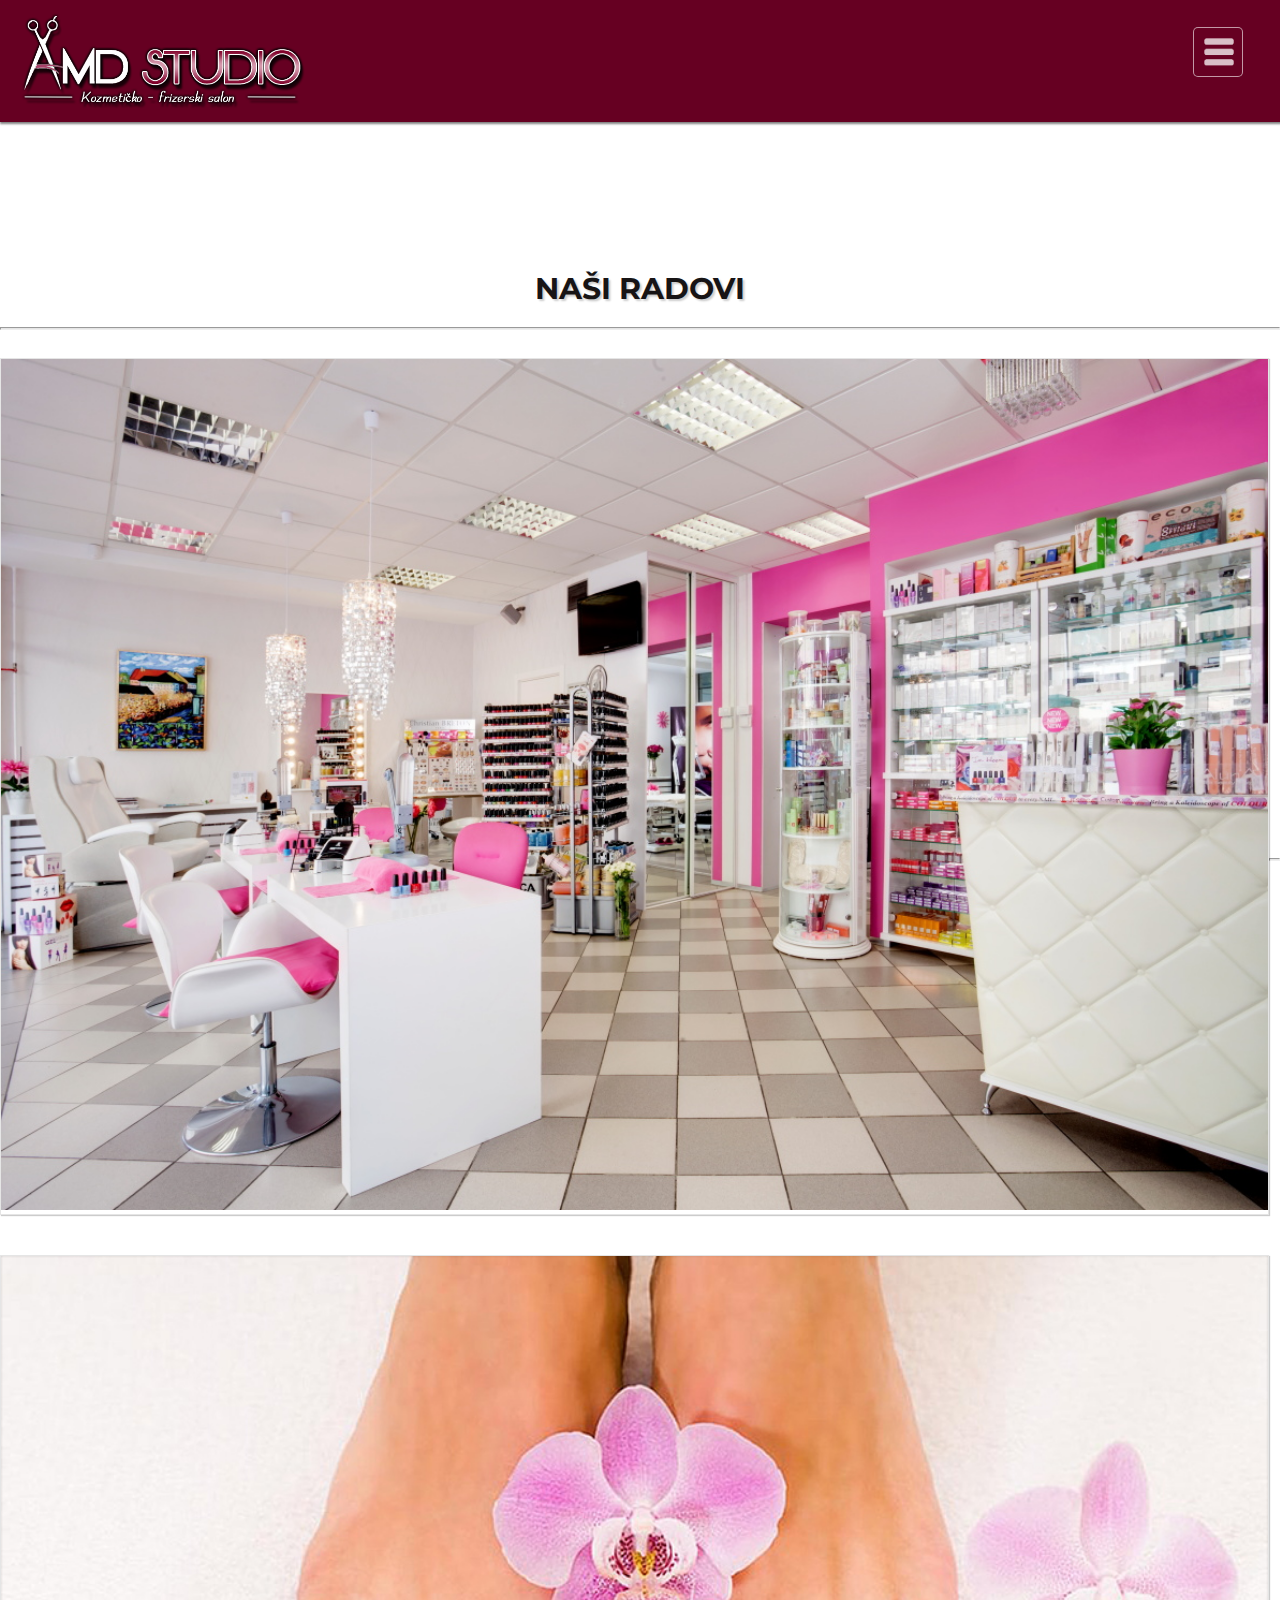
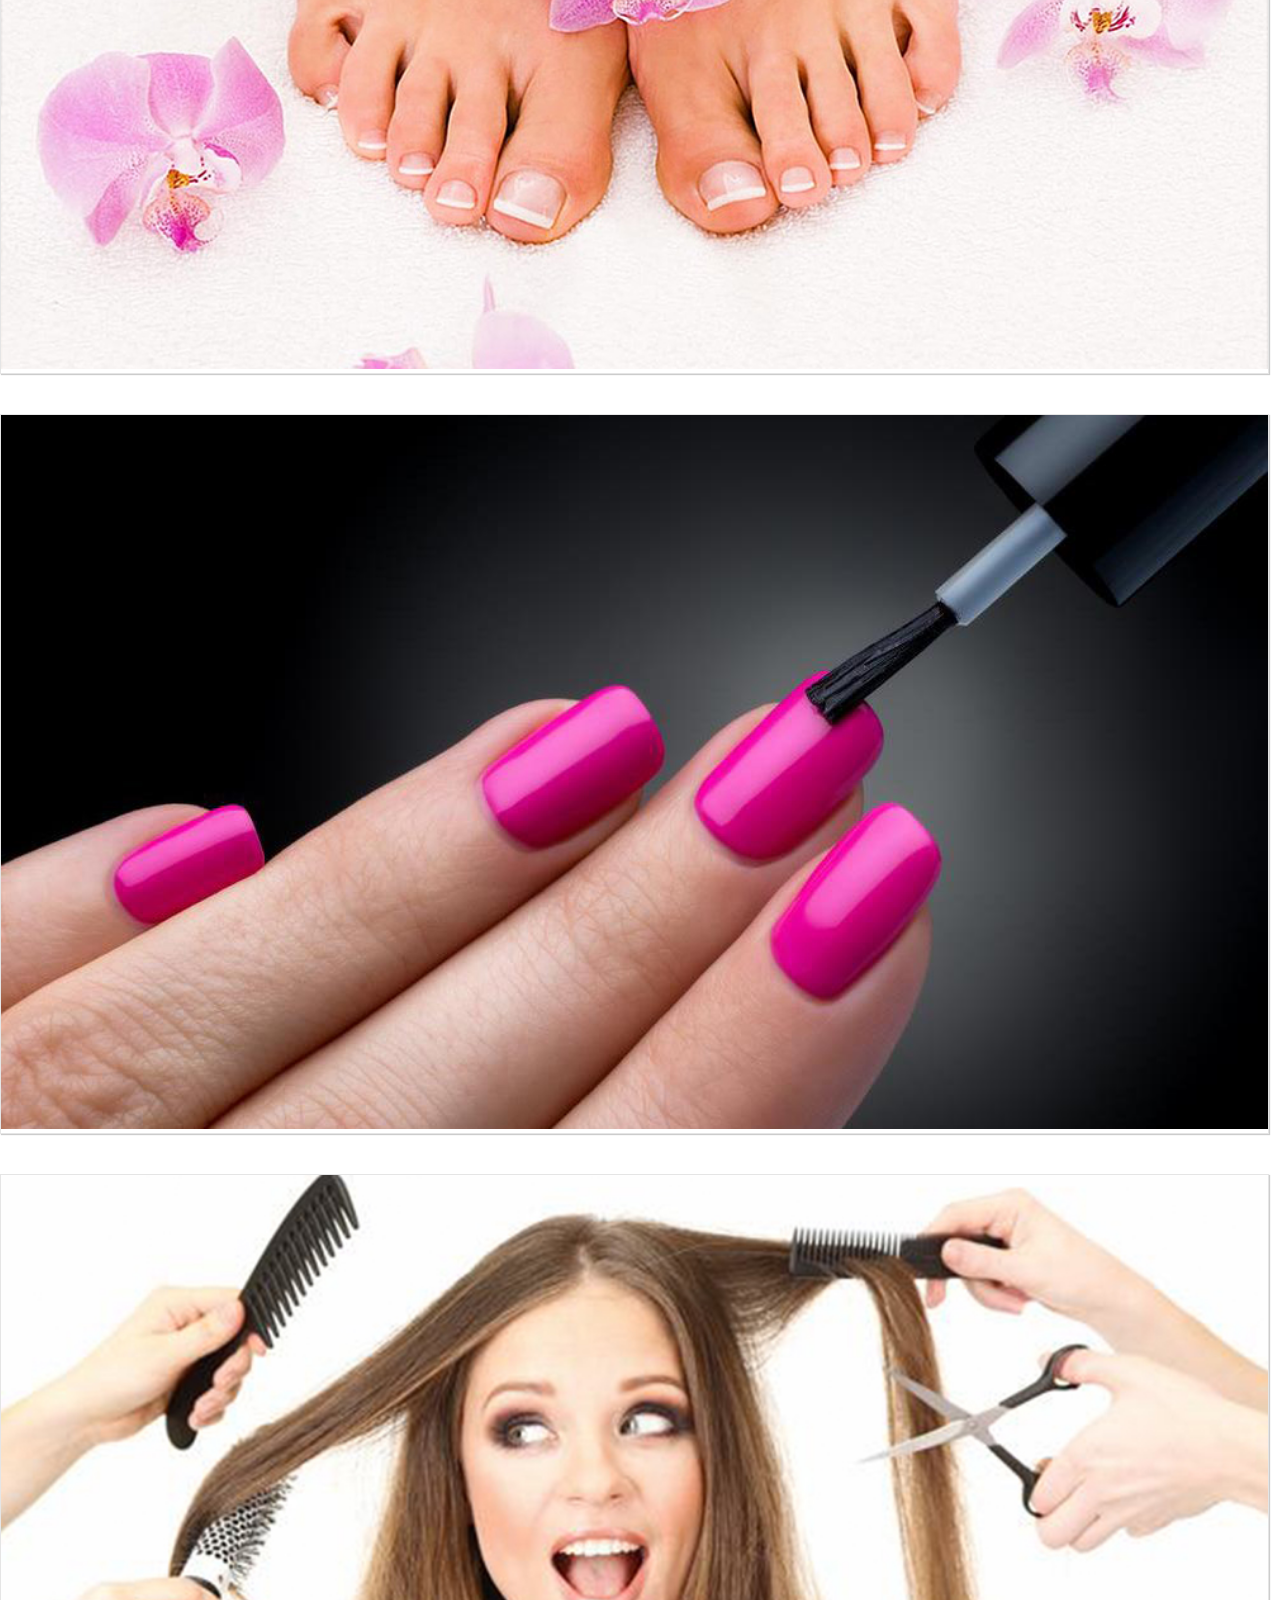
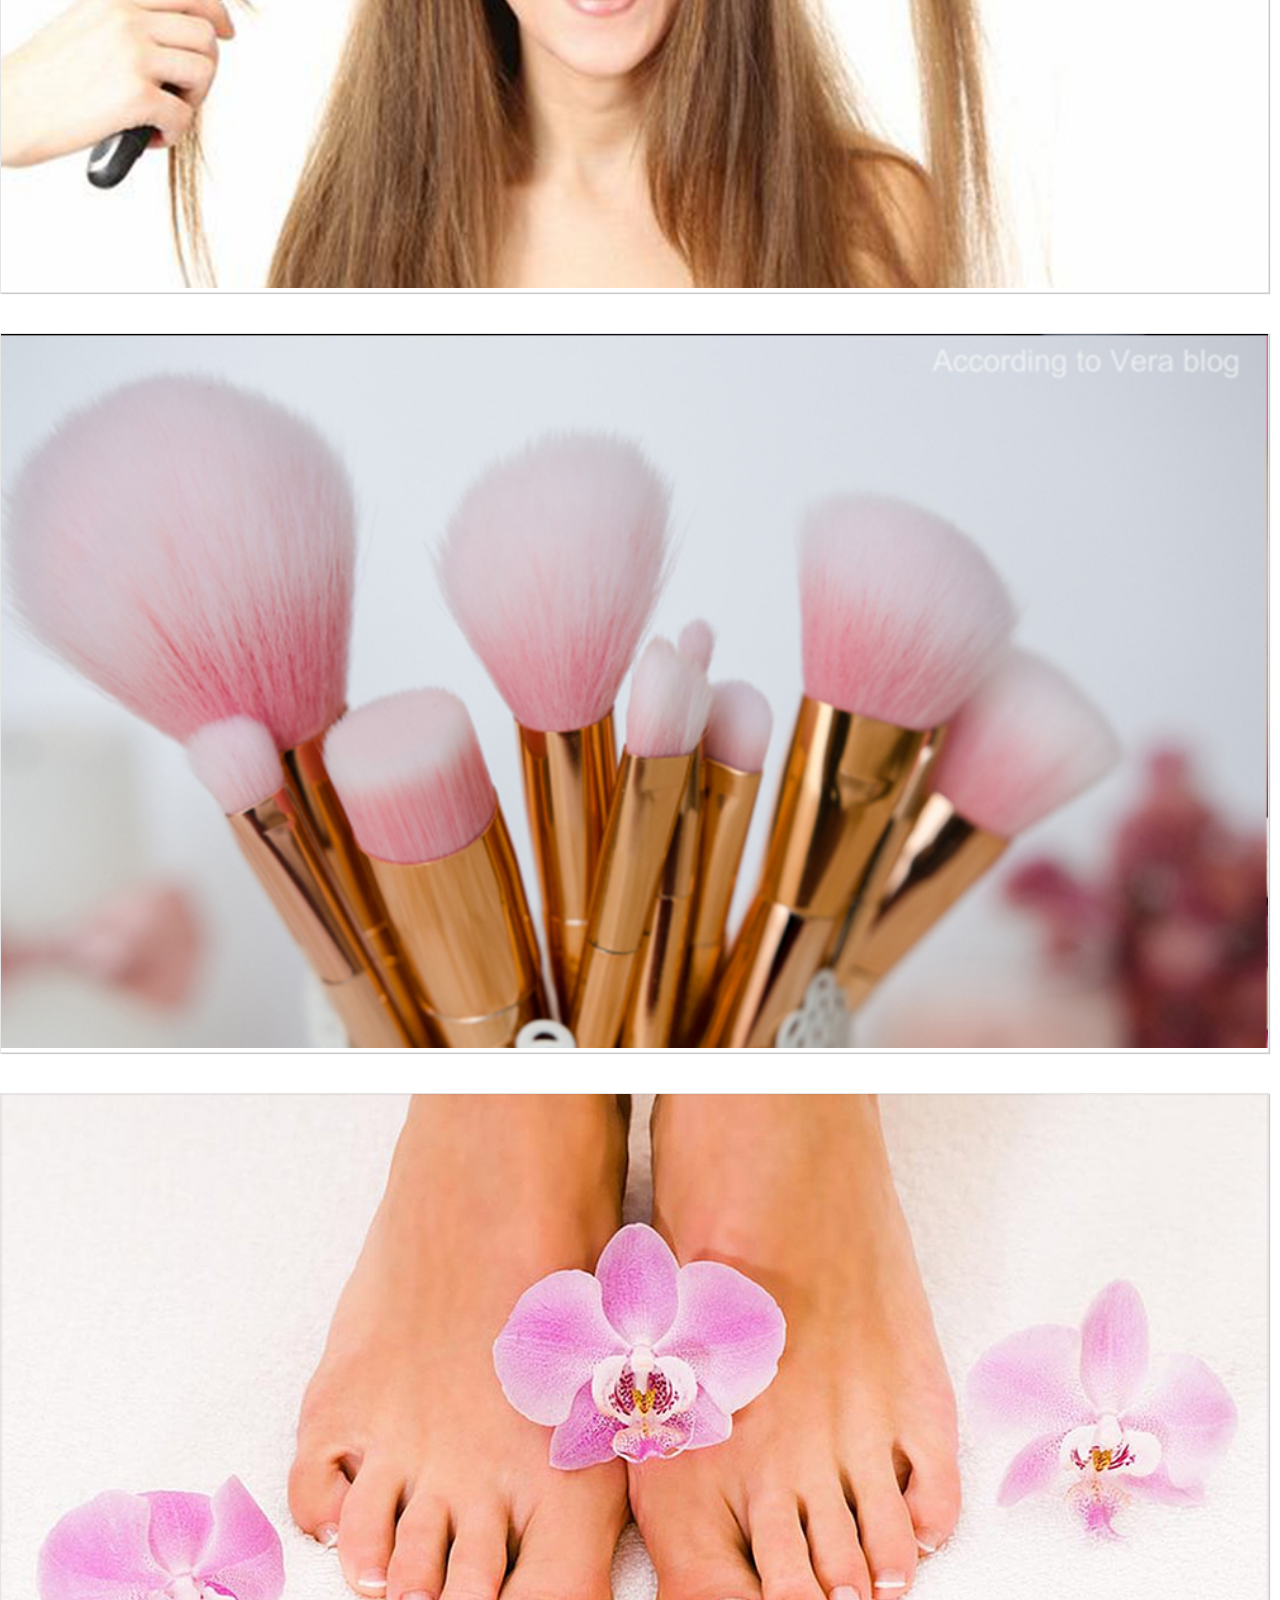
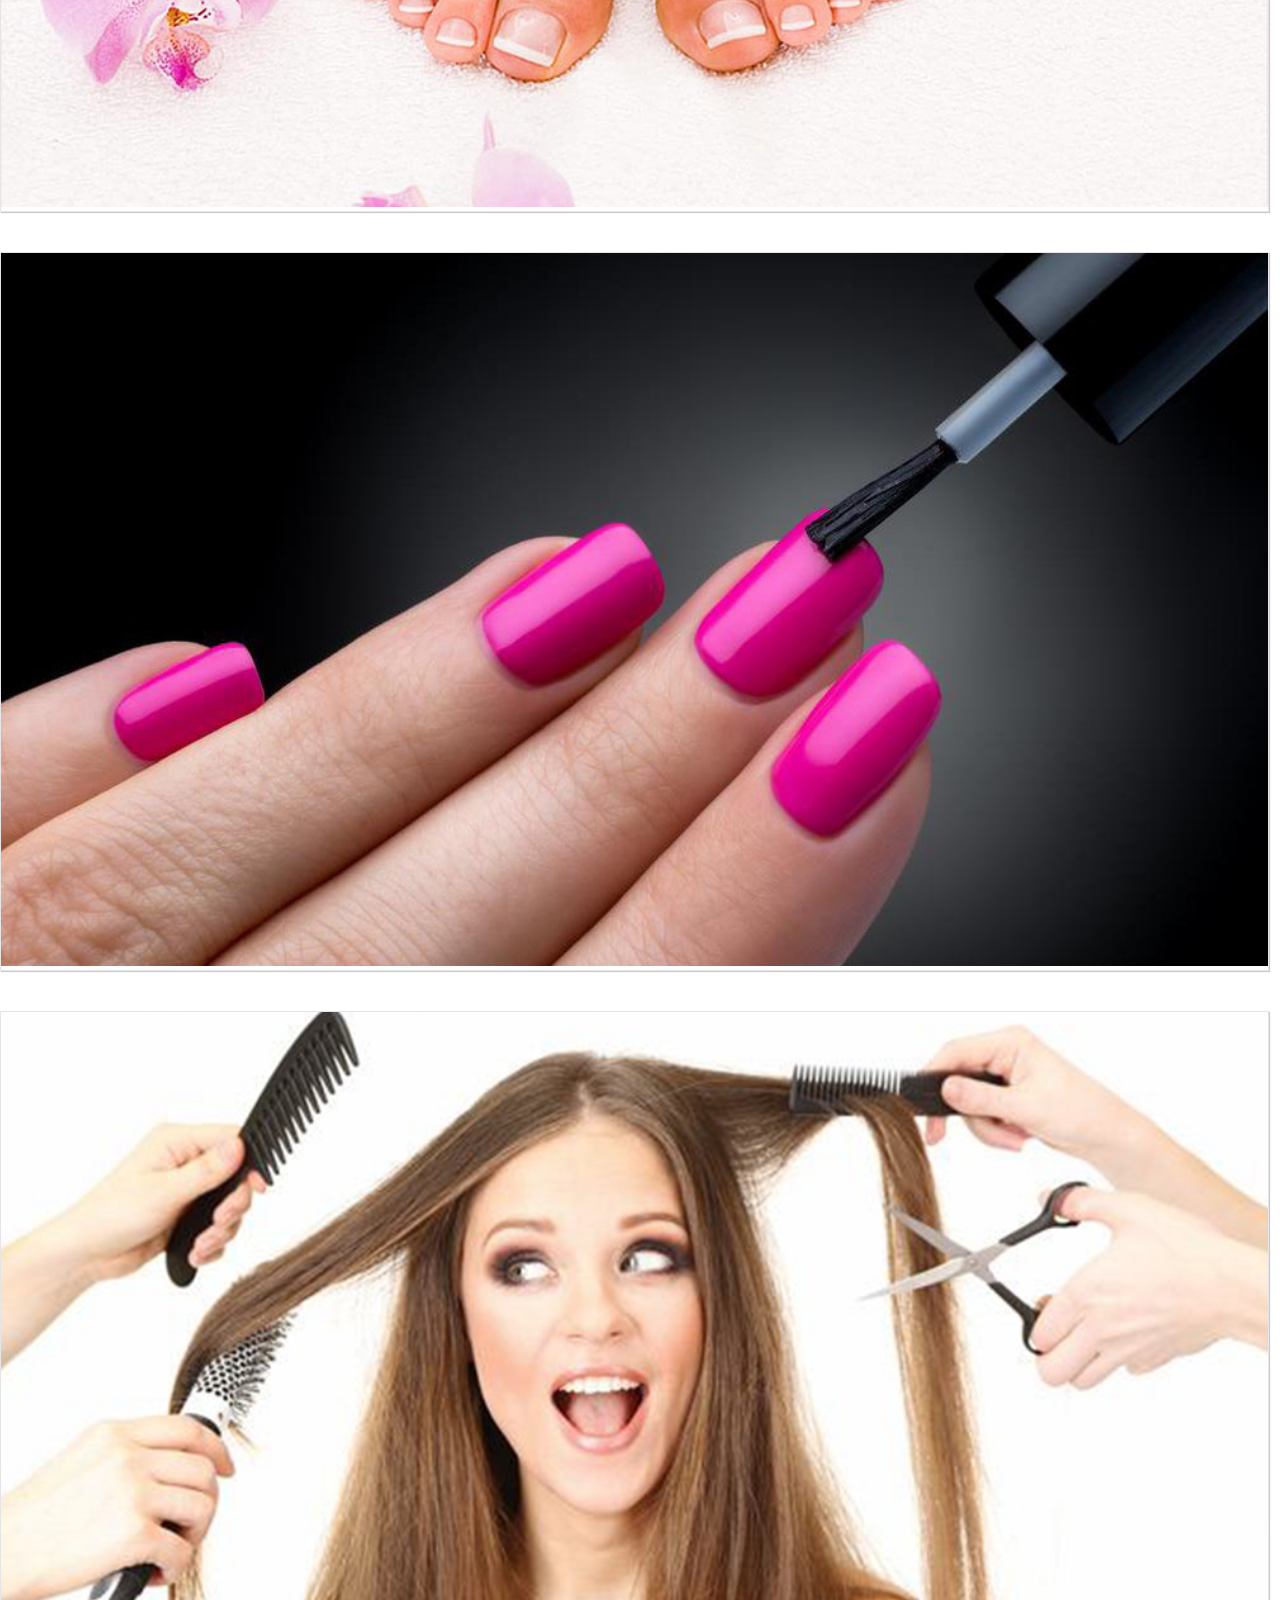
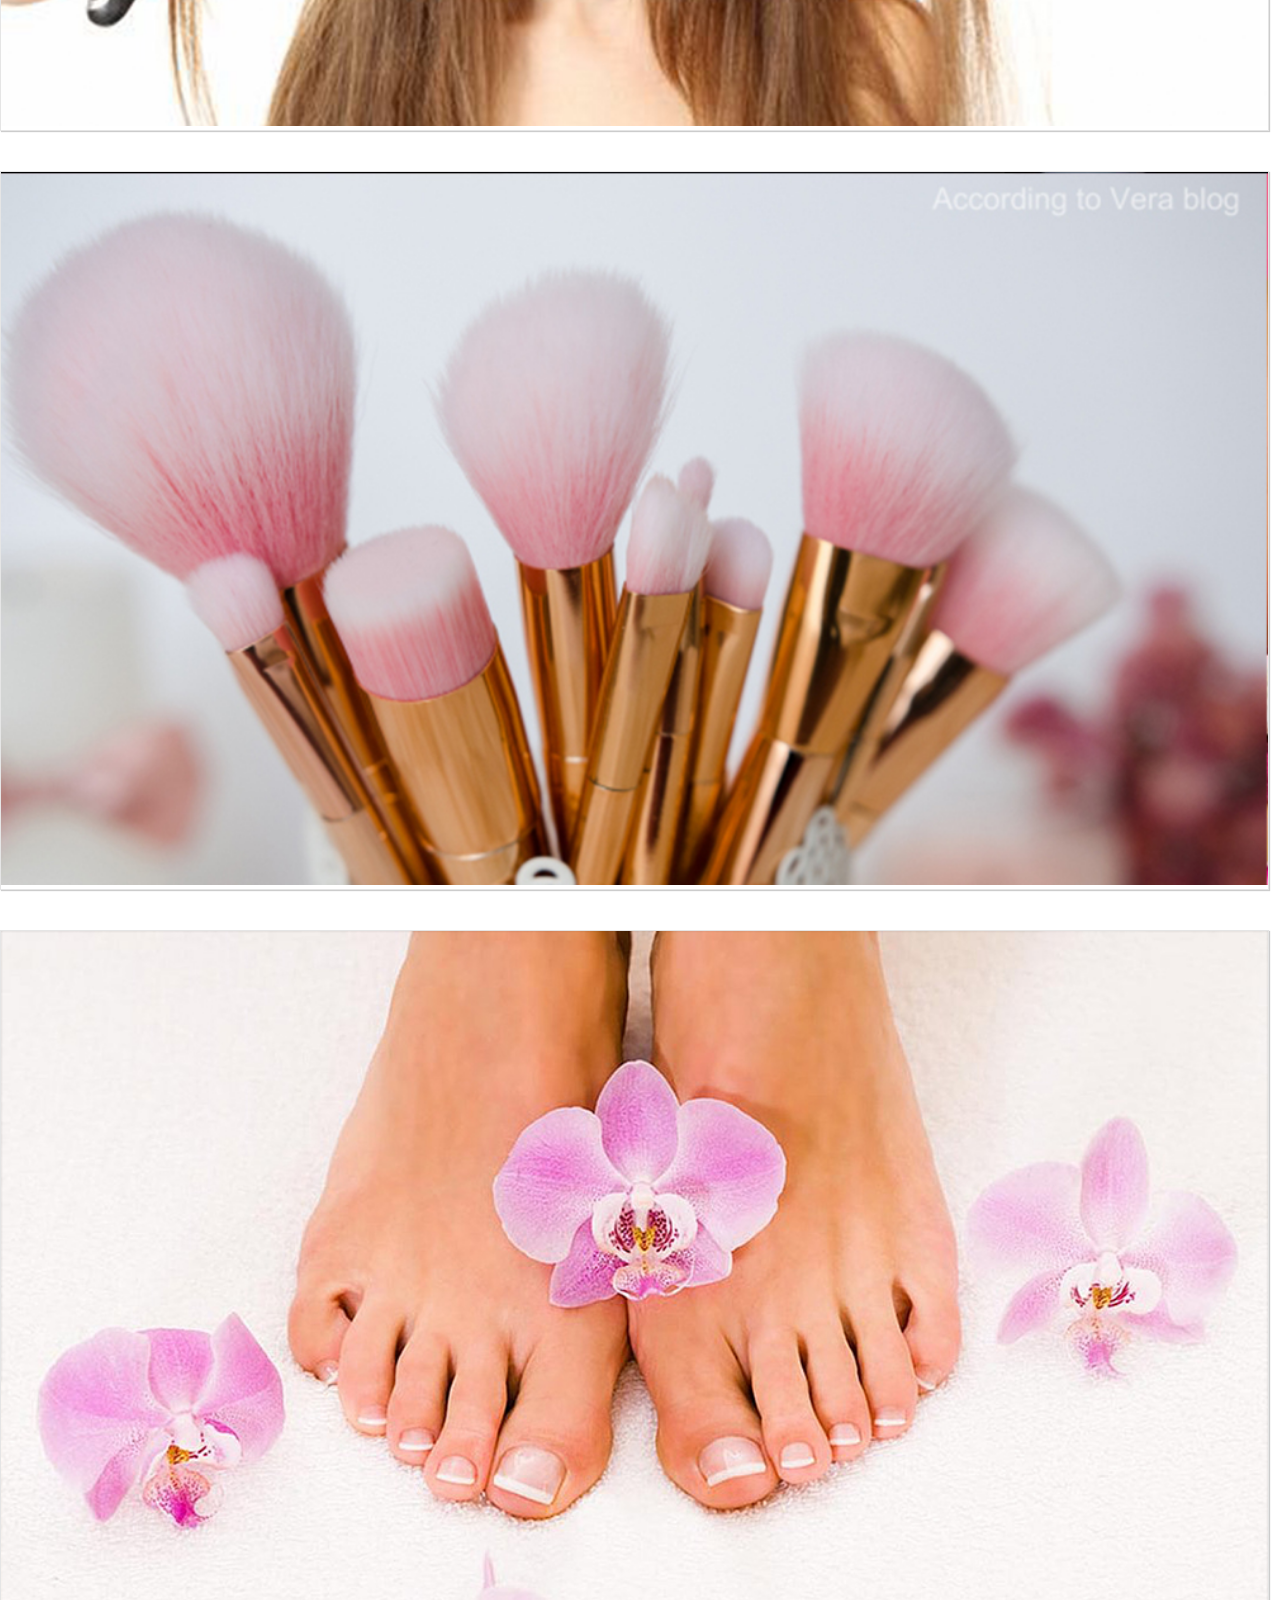
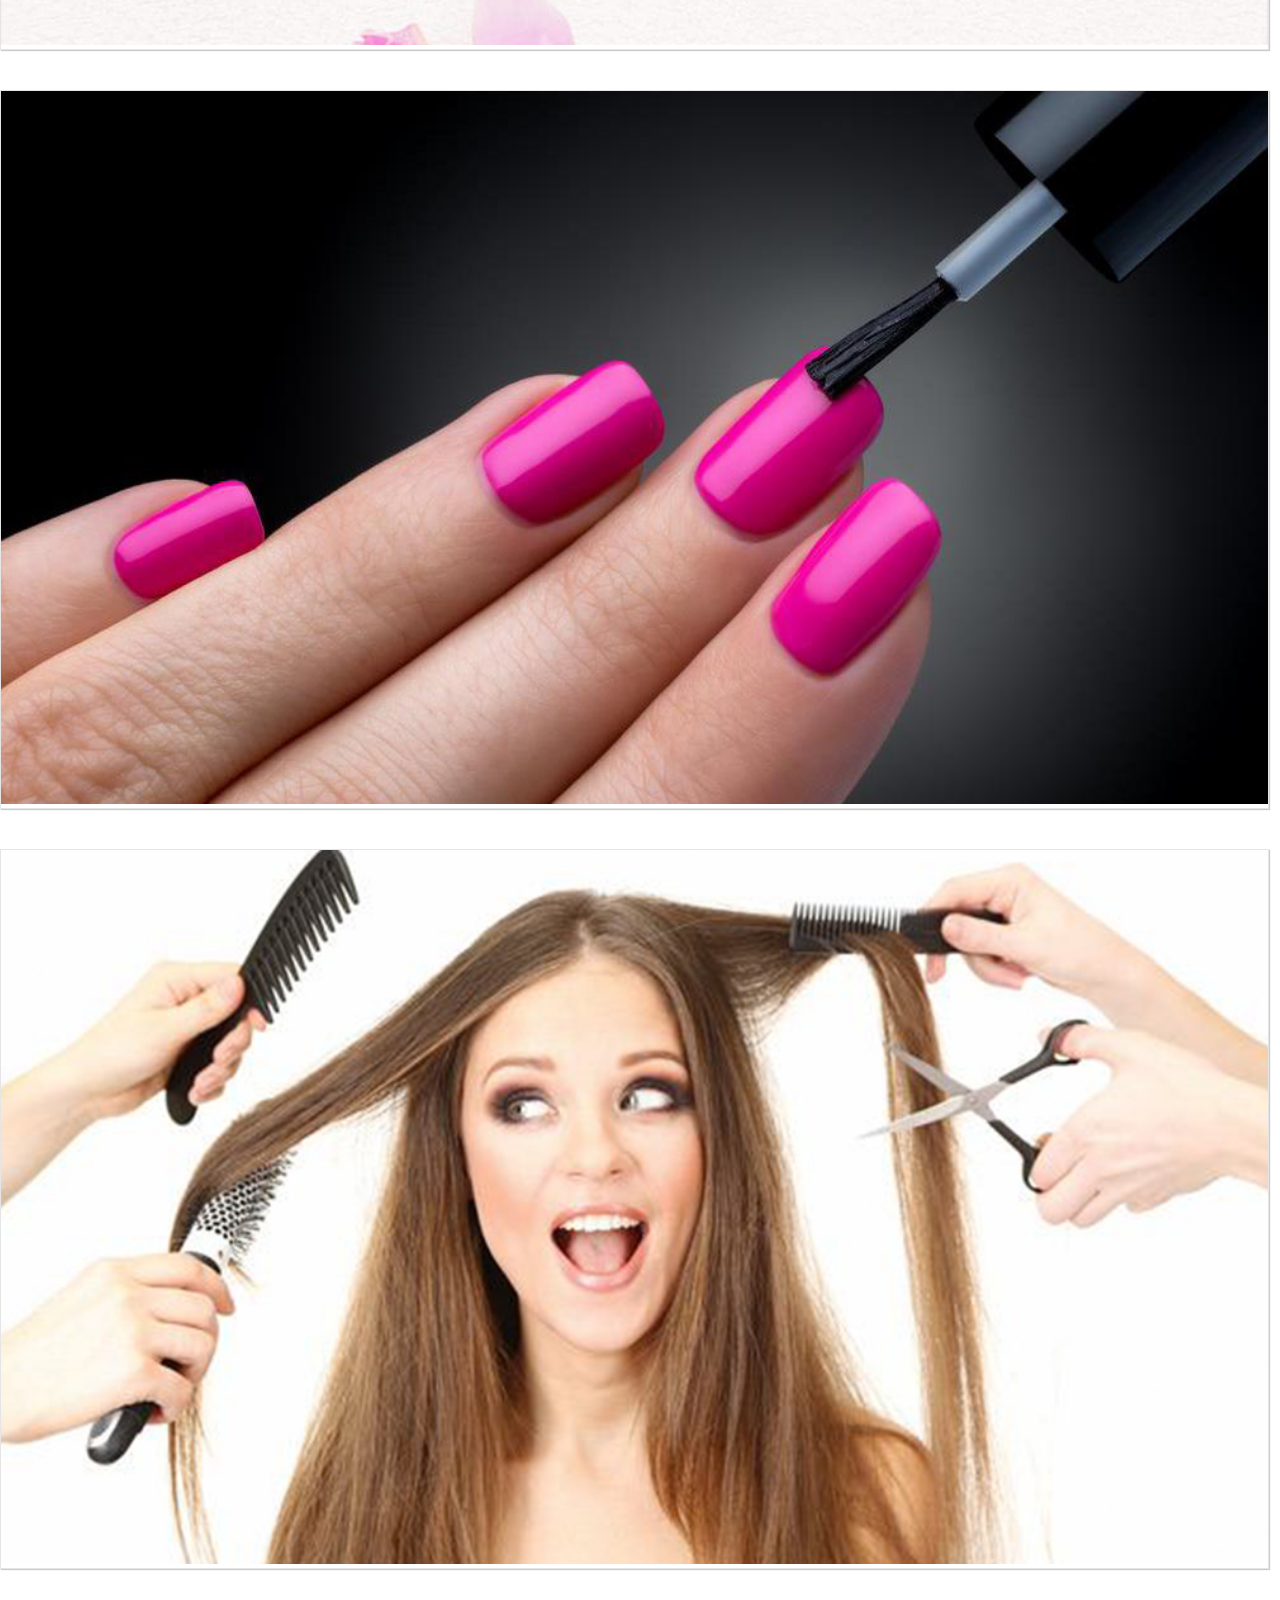
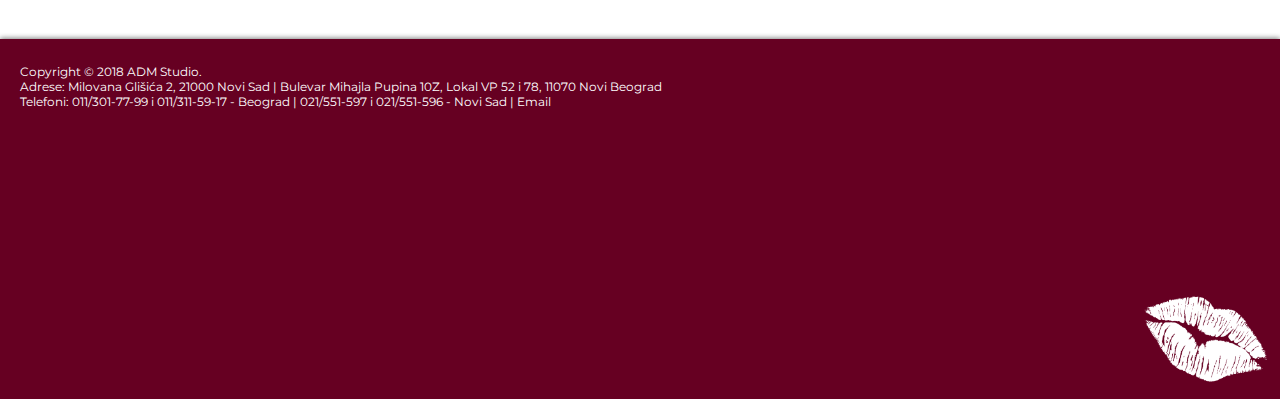
==== galerija.html @ a77df9e0 "Add files via upload" ====
<!DOCTYPE html>
<html lang="en">
<head>

    <meta charset="UTF-8">
    <title>AMD studio | Galerija</title>
    <link href="https://fonts.googleapis.com/css?family=Montserrat" rel="stylesheet">
    <link rel="stylesheet" type="text/css" href="css/osnova.css" >
    <meta name="viewport" content="width=device-width, initial-scale=1.0">

    <meta name="description" content="Početna strana salona AMD Studio. PC Wizard je firma koja se bavi pružanjem IT usluga u Pančevu i okolini. Vršimo popravke desktop i popravke laptop računara svih modela. U našoj ponudi imamo laptopove, računare i mobilne telefone.">
    <meta name="author" content="Marko Maletin markomaletin@gmail.com">
    <meta name="keywords" content="AMD Studio, sminka, nokti, depilacija, masaza, frizura">


    <style>


        #sadrzaj
        {
            color: #171415;
            padding: 50px;

            width: 80%;
            margin-left: auto;
            margin-right: auto;
            margin-top: 100px;
            margin-bottom: 0px;
           // box-shadow: 0px 0px 5px gray ;
            z-index: -10;
        }



        .red
        {
            width: 100%;
            min-height: 130px;
            margin-bottom: 50px;

        }

        .red:last-of-type
        {
            min-height: 110px;
        }

        .red a
        {
            color: #171415;
            text-decoration: none;
        }


        .spoljasnji
        {
            width: 24%;
            height: 150px;
            overflow: hidden;
            float: left;
            margin-right: 1%;
            border: rgba(0,0,0,0.1) 1px solid;
            box-shadow: 1px 1px 1px rgba(0,0,0,0.2) ;
        }


        .spoljasnji:hover
        {
            border-radius: 10px;
            border-color: rgba(0,0,0,0.3);
            transition-duration: 500ms;
        }

        .spoljasnji:hover img
        {
            transition-duration: 500ms;
            border-radius: 10px;
            opacity: 0.8;

        }


        .red .spoljasnji:last-child
        {
            margin-right: 0;
        }

        .spoljasnji img
        {
            width: 100%;
        }

        #full
        {
            position: fixed;
            left:20%;
            //top: 10%;
            height: auto;
            width: 60%;
            z-index: 100;
            display: none;
            top: calc( -50vh + 50%);
            bottom: calc( -50vh + 50%);
            margin-top: auto;
            margin-bottom: auto;

        }

        #full img
        {
            border: rgba(0,0,0,0.6) 10px solid;
            width: 100%;
            height: auto;
        }

        #close
        {
            width: 40px;
            height: 40px;
            border-radius: 35px;
            border: white solid 3px;
            float: right;
            position: relative;
            top: 35px;
            background:url("slike/close.png") #660022 no-repeat center ;
            background-size: 20px 20px;
        }

        #close:hover
        {
            outline: black;
            outline-width: 2px;
            cursor: pointer;
        }

        #napred
        {
            width: 60px;
            height: 18%;
            position: absolute;
            right: -10px;
            top: 45%;
            background: #171415 url("slike/forward.png") no-repeat center;
            background-size: 50px 50px;
            opacity: 0.4;
            border-bottom-left-radius: 10px;
            border-top-left-radius: 10px;

        }

        #nazad
        {
            width: 60px;
            height: 18%;
            position: absolute;
            left: 10px;
            top: 45%;
            background: #171415 url("slike/back.png") no-repeat center;
            background-size: 50px 50px;
            opacity: 0.4;
            border-bottom-right-radius: 10px;
            border-top-right-radius: 10px;
        }

        #nazad,#napred
        {
            cursor: pointer;
        }


        @media only screen and (max-width: 1300px) {

            #sadrzaj {
                left: 0;
                right: 0;
                margin-top: 30vh;
                margin-bottom: 5vh;
                width: 100%;
                padding: 0;
            }

            .spoljasnji
            {
                clear: both;
                width: 99%;
                margin: 20px 0;
                height: auto;
            }



            p{
                margin: 0 20px;
                text-align: justify;
                padding: 0;
            }


            #sadrzaj img{

                width: 100%;
                margin: 0 auto;
            }

            #full
            {
                width: 100%;
                left: 0;
            }


        }


    </style>

</head>
<body>


<header>
    <a href="index.html"><img id="logo" src="slike/logo.png"  alt="AMD studio logo"  ></a>
    <nav id="navigacija">
        <ul>

            <a href="index.html"><li>Naslovna</li></a>
            <a href="usluge.html"><li>Usluge</li></a>
            <a href="#"> <li   id="trenutna" >Galerija</li></a>
            <a href="o_nama.html"> <li>O nama</li></a>
            <a href="kontakt.html"><li>Kontakt</li></a>

        </ul>
    </nav>

        <div id="ikonice">
            <a href="https://sr-rs.facebook.com/" target="_blank"><img class="ikonica" src="slike/facebook.png" alt="AMD studio facebook"></a>
            <a href="https://www.instagram.com/?hl=sr" target="_blank"><img class="ikonica" src="slike/instagram.png" alt="AMD studio instagram"></a>
        </div>

    <button type="button" id="otvori_meni_dugme" ></button>

</header>


<div id="meni_dugme">
    <a href="index.html"><img src="slike/logo.png" ></a>
    <hr>
    <nav id="navigacija_dugme">
        <ul>

            <a href="index.html"><li>Naslovna</li></a>
            <a href="usluge.html"><li>Usluge</li></a>
            <a href="#"> <li>Galerija</li></a>
            <a href="o_nama.html"> <li>O nama</li></a>
            <a href="kontakt.html"><li>Kontakt</li></a>

        </ul>

    </nav>

</div>

<div id="sadrzaj">

    <h1>NAŠI RADOVI</h1><hr>

    <div class="red">


        <div class="spoljasnji">
                <img class="slika" src="slike/proba.JPG" onclick="prikazi(this)">
        </div>

        <div class="spoljasnji">
                <img  class="slika" src="slike/pedikir.jpg" onclick="prikazi(this)">
        </div>

        <div class="spoljasnji">
                <img class="slika"  src="slike/manikir.jpg" onclick="prikazi(this)">
        </div>

        <div class="spoljasnji">
                <img class="slika"  src="slike/frizer.jpg" onclick="prikazi(this)">
        </div>

    </div>

    <div class="red">


        <div class="spoljasnji">
            <img class="slika" src="slike/sminka.jpg" onclick="prikazi(this)">
        </div>

        <div class="spoljasnji">
            <img  class="slika" src="slike/pedikir.jpg" onclick="prikazi(this)">
        </div>

        <div class="spoljasnji">
            <img class="slika"  src="slike/manikir.jpg" onclick="prikazi(this)">
        </div>

        <div class="spoljasnji">
            <img class="slika"  src="slike/frizer.jpg" onclick="prikazi(this)">
        </div>

    </div>

    <div class="red">


        <div class="spoljasnji">
            <img class="slika" src="slike/sminka.jpg" onclick="prikazi(this)">
        </div>

        <div class="spoljasnji">
            <img  class="slika" src="slike/pedikir.jpg" onclick="prikazi(this)">
        </div>

        <div class="spoljasnji">
            <img class="slika"  src="slike/manikir.jpg" onclick="prikazi(this)">
        </div>

        <div class="spoljasnji">
            <img class="slika"  src="slike/frizer.jpg" onclick="prikazi(this)">
        </div>

    </div>

    <hr>


</div>

<div id="full">
    <div id="close" onclick="ugasi()"></div>
    <img id="full_slika" src="slike/frizer.jpg"  onclick="sledeca_slika()">
    <div id="napred" onclick="sledeca_slika()"></div>
    <div id="nazad" onclick="prethodna_slika()"></div>
</div>




<footer>
    <div>
        <p>Copyright © 2018 ADM Studio.</p>
        <p>Adrese: Milovana Glišića 2, 21000 Novi Sad | Bulevar Mihajla Pupina 10Z, Lokal VP 52 i 78, 11070 Novi Beograd</p>
        <p>Telefoni: 011/301-77-99 i 011/311-59-17 - Beograd | 021/551-597 i 021/551-596 - Novi Sad | Email</p>
    </div>
</footer>

<script src="js/js.js"></script>
<script src="js/galerija.js"></script>

</body>
</html>
---- css/osnova.css ----
body

{
    margin: 0px;
    font-family: 'Montserrat', sans-serif;
}


hr
{
    height: 1px;
    background-color: rgba(0,0,0,0.1);
}

h1
{
    font-weight: bold;
    text-align: center;
    font-size: 30px;
    text-shadow: 2px 2px 2px rgba(0,0,0,0.2) ;
}


header
{
    position: fixed;
    top: 0px;
    width: 100%;
    height: 120px;
    background-color:  #660022;
    padding: 1px;
    margin-bottom: 50px ;
    z-index: 50;
    box-shadow: 0px 2px 2px rgba(0,0,0,0.5) ;

}

#logo
{
    width: auto;
    height: 120px;
    position: relative;
    top: 0px;
    left: 20px;
    float: left;

}

nav
{
    position:  relative;
    left: 20%;
    top: 35px;
    margin-top: 0px;
    width: 70%;
}

ul
{

    width: 100%;
    margin-left: auto;
    margin-right: auto;

}

li
{

    text-transform: initial ;
    color: #fff;
    font-size: 20px;
    font-variant: all-petite-caps;
//font-weight: bold;
    display: inline;
    padding: 10px;
    margin-left: 0px;
    margin-right: 0px;
    text-shadow: 2px 2px 2px rgba(0,0,0,0.5);
}


ul > a
{
    text-decoration: none;
}

li:hover
{

    color: #80002a;
    background-color: white;
    border-radius: 5px;
    transition-duration: 300ms;
    padding: 10px;
//border: #80002a 1px solid;
    font-size: 20px;
//font-weight: bold;
//display: inline;
    box-shadow: 2px 2px 2px rgba(0,0,0,0.5);

}

#trenutna
{
    color: #80002a;
    background-color: white;
    box-shadow: 2px 2px 2px rgba(0,0,0,0.5);
    font-size: 20px;
    border-radius: 5px;
}

.ikonica
{
    width: 40px;
    height: 40px;
    opacity: 0.7;
}

#ikonice
{
    position: absolute;
    top: 15px;
    right: 40px;
}

.ikonica:hover
{
    opacity: 1;
}



footer
{

    clear: both;
    position: relative;
    top: 50px;
    width: 100%;
    height: 100px;

    background-color: #660022;
    box-shadow: 0px -1px 5px gray ;
    background-image: url("../slike/kiss.png");
    background-repeat: no-repeat;
    background-position: right;
    background-size: 150px;

}

footer p{
    margin-left: 20px;
    font-size: 12px;
    line-height: 6px;
    color: white;
}

footer div
{
    position: relative;
    top: 25px;
}

#meni_dugme
{
    display: none;
    width: 60%;
    height: 100%;
    background-color: white;
    position: fixed;
    left: 0;
    top: 0;
    bottom: 0;
    border: rgba(0,0,0,0.2) solid 1px;
    box-shadow: 1px 1px 2px rgba(0,0,0,0.2) ;
    margin: 0;
    padding: 0;
    z-index: 50;

}

#meni_dugme nav
{
    width: 100%;
    position: absolute;
    left: 0;
    top: 20vh;
}

#meni_dugme ul
{
    width: 100%;
    margin: 0;
    padding: 0;
}

#meni_dugme li
{
    display: block;
    width: 100%;
    color: #171415;
    text-align: center;
    padding: 10px 0;

}

#meni_dugme li:hover
{
    border-top: #80002a solid 2px;
    border-bottom: #80002a solid 2px;
    box-shadow: 0px 0px 4px rgba(0,0,0,0.2);
    color: #80002a ;
    font-weight: bold;
}

#meni_dugme img
{
    width: 100%;
}

#otvori_meni_dugme
{
    float: right;
    margin-right: 3%;
    margin-top: 2%;
    width: 50px;
    height: 50px;
    border: rgba(255,255,255,0.6) solid 1px;
    background-color: #660022;
    border-radius: 5px;
    background-image: url("../slike/menu.png");
    background-size: 50px 50px;
    outline: none;
    display: none;
}

#otvori_meni_dugme:hover
{
    box-shadow: white 0px 0px 5px;
}



@media only screen and (max-width: 1300px) {

    #ikonice {
        display: none;
    }

    header nav {
        display: none;
    }

    body {
        width: 100%;
    }

    #otvori_meni_dugme {
        display: block;
    }

    footer
    {
        min-height: 40vh;
        background-position: right bottom;
    }

    footer p{
        line-height: 15px;
        font-size: 12px;
    }

    #logo
    {
        padding-left: 0;
        margin-left: 0;
        content: url("../slike/logo_manji.png");
    }


}
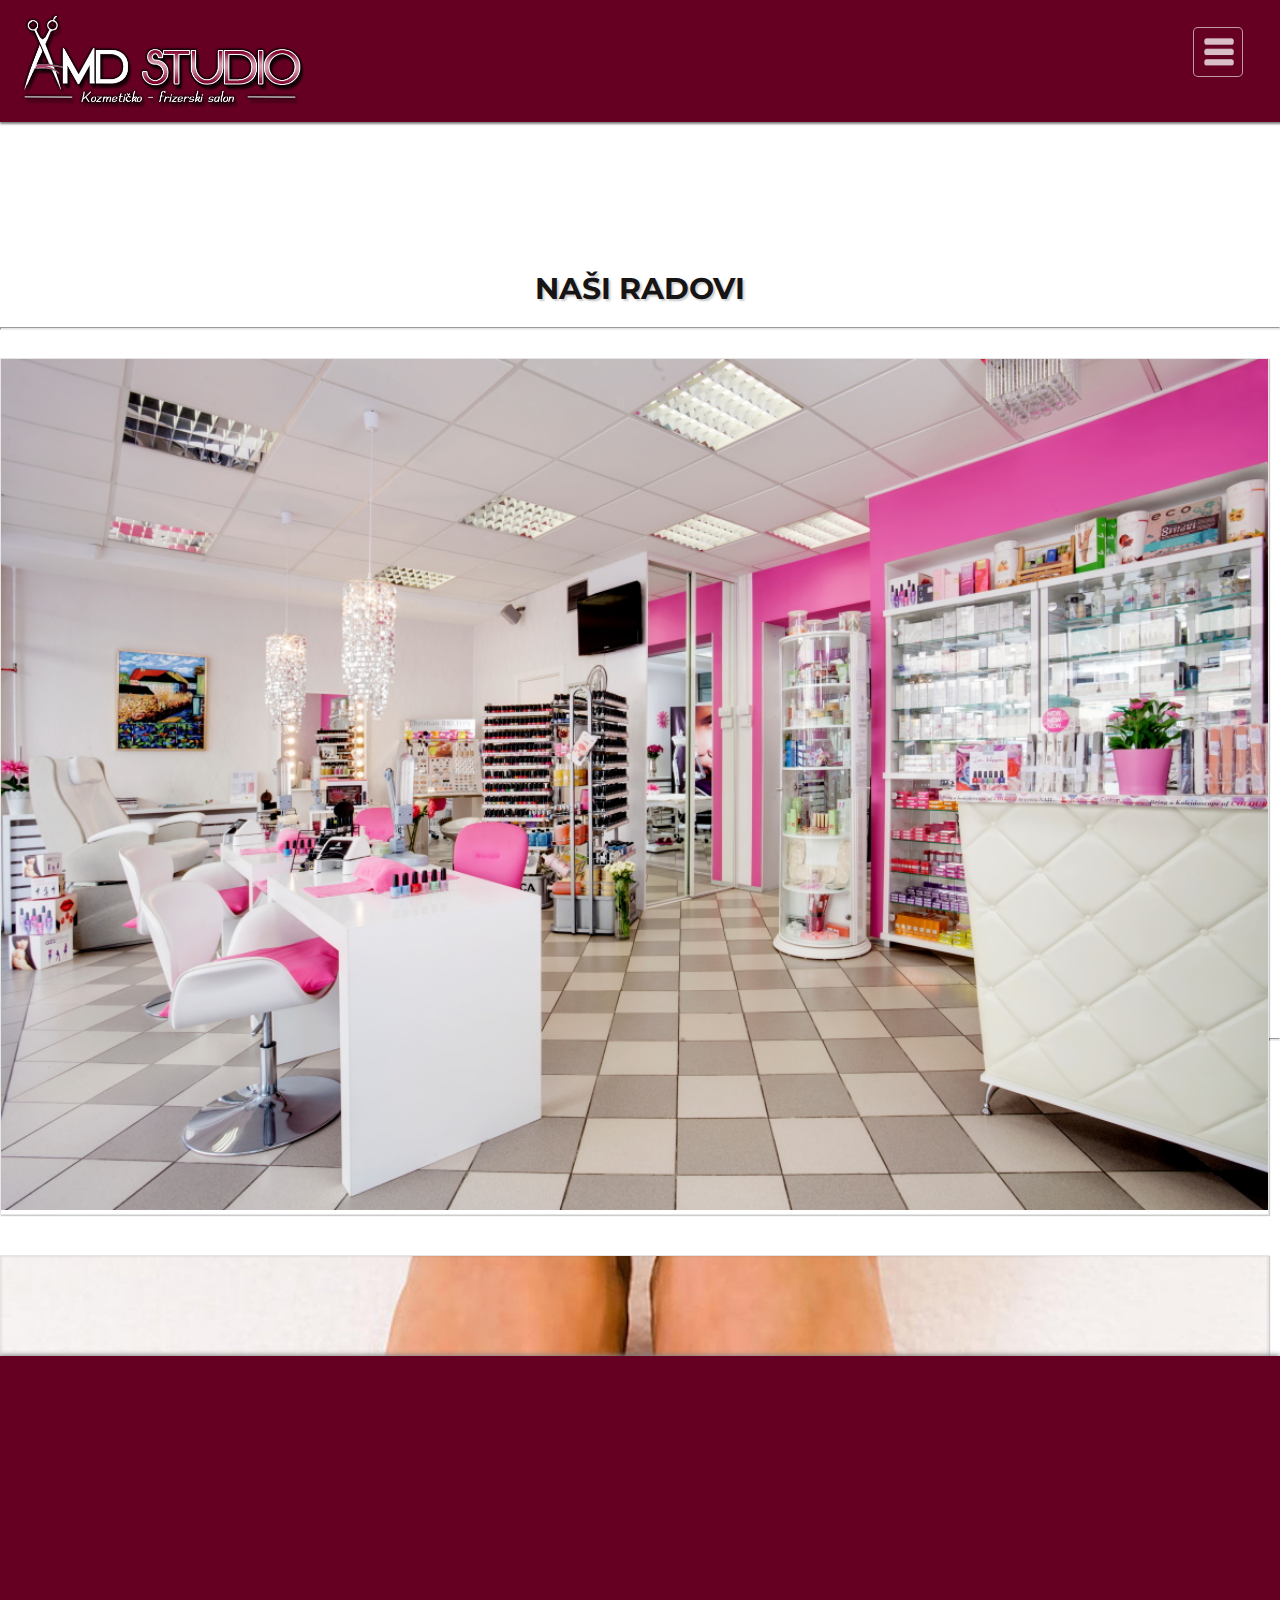
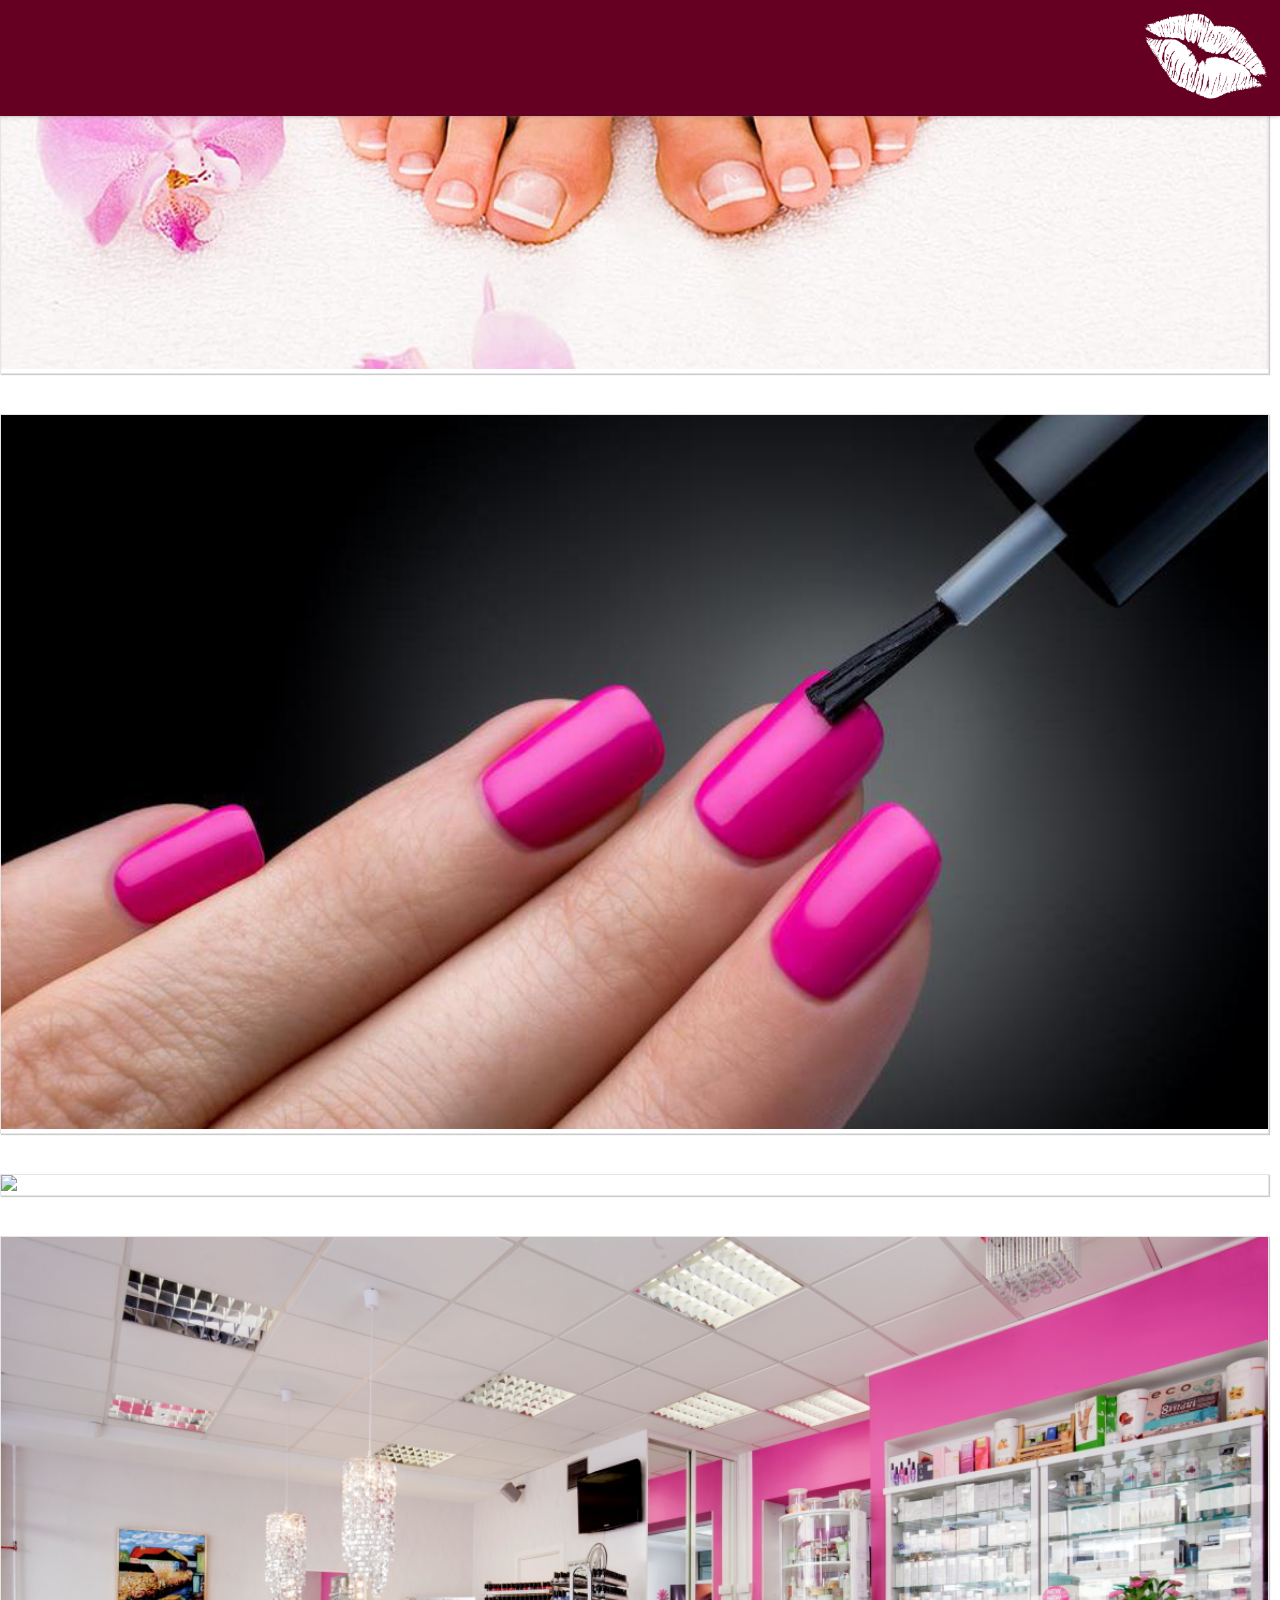
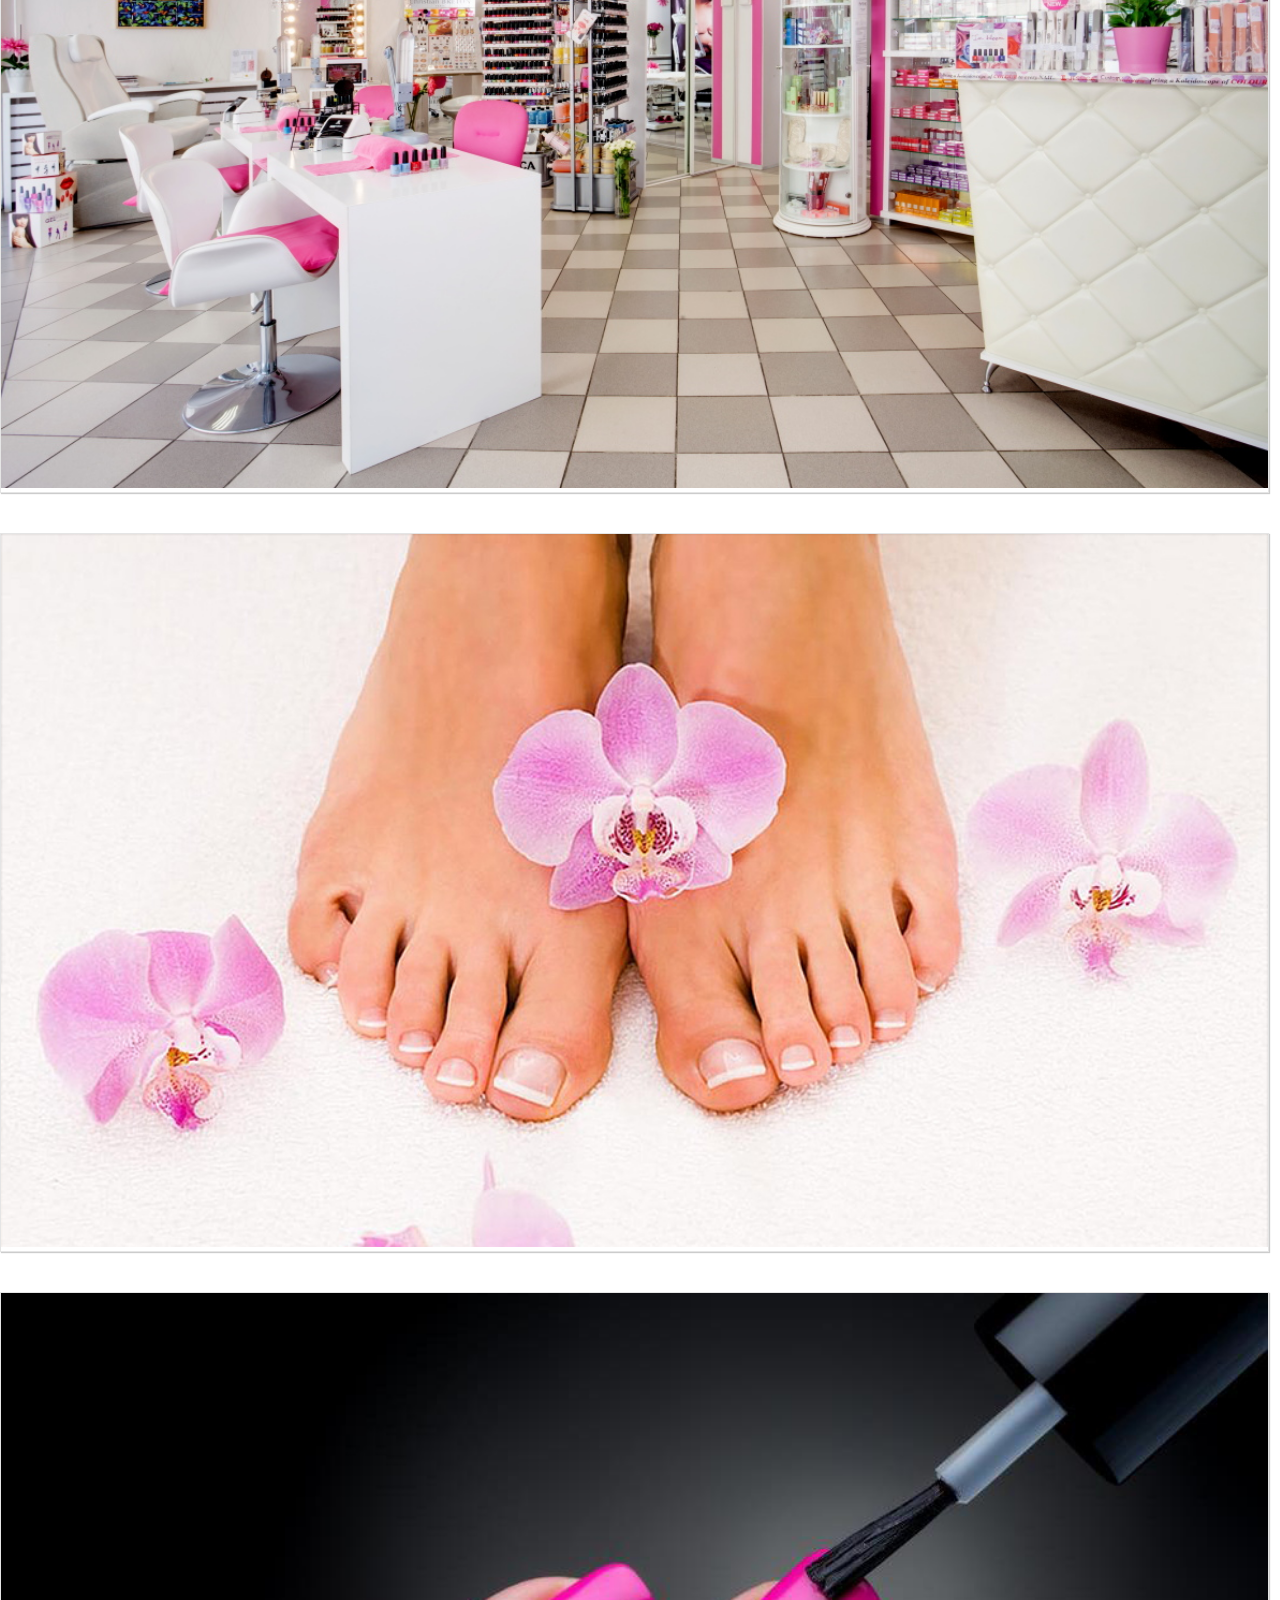
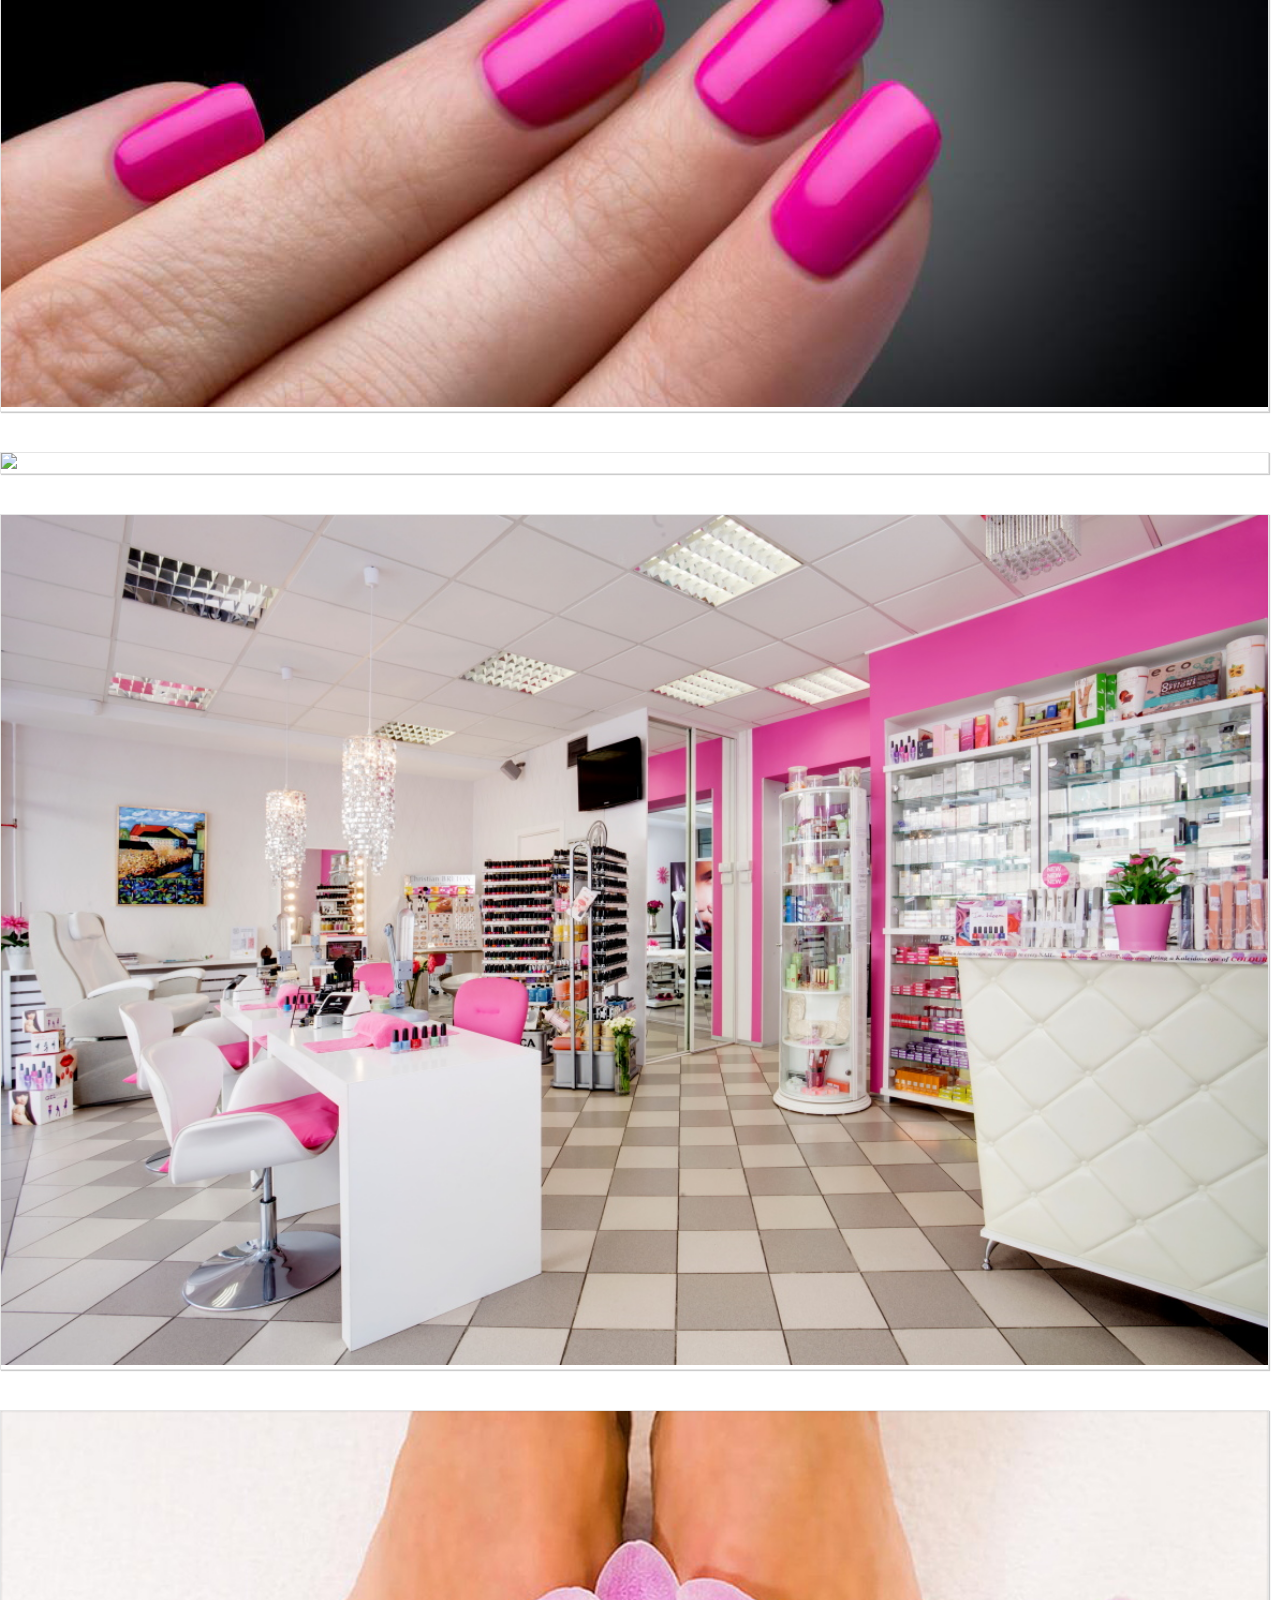
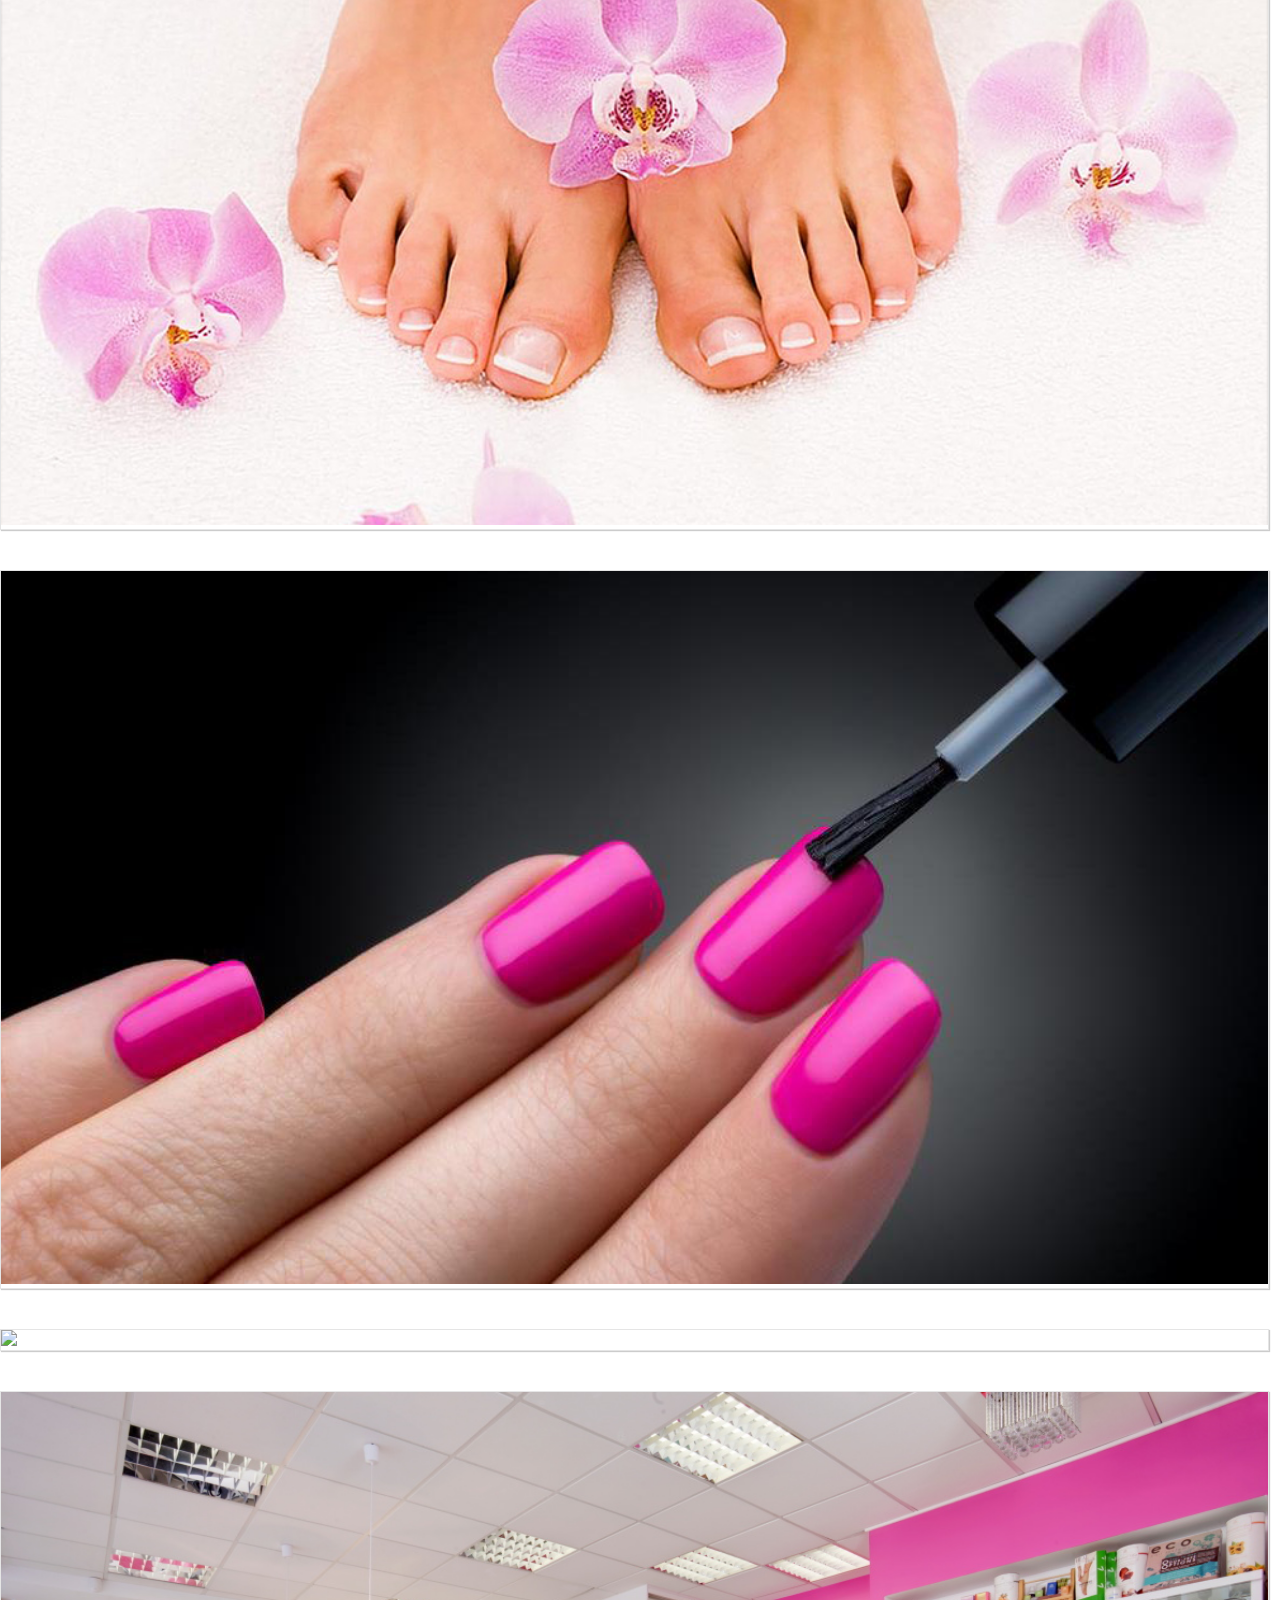
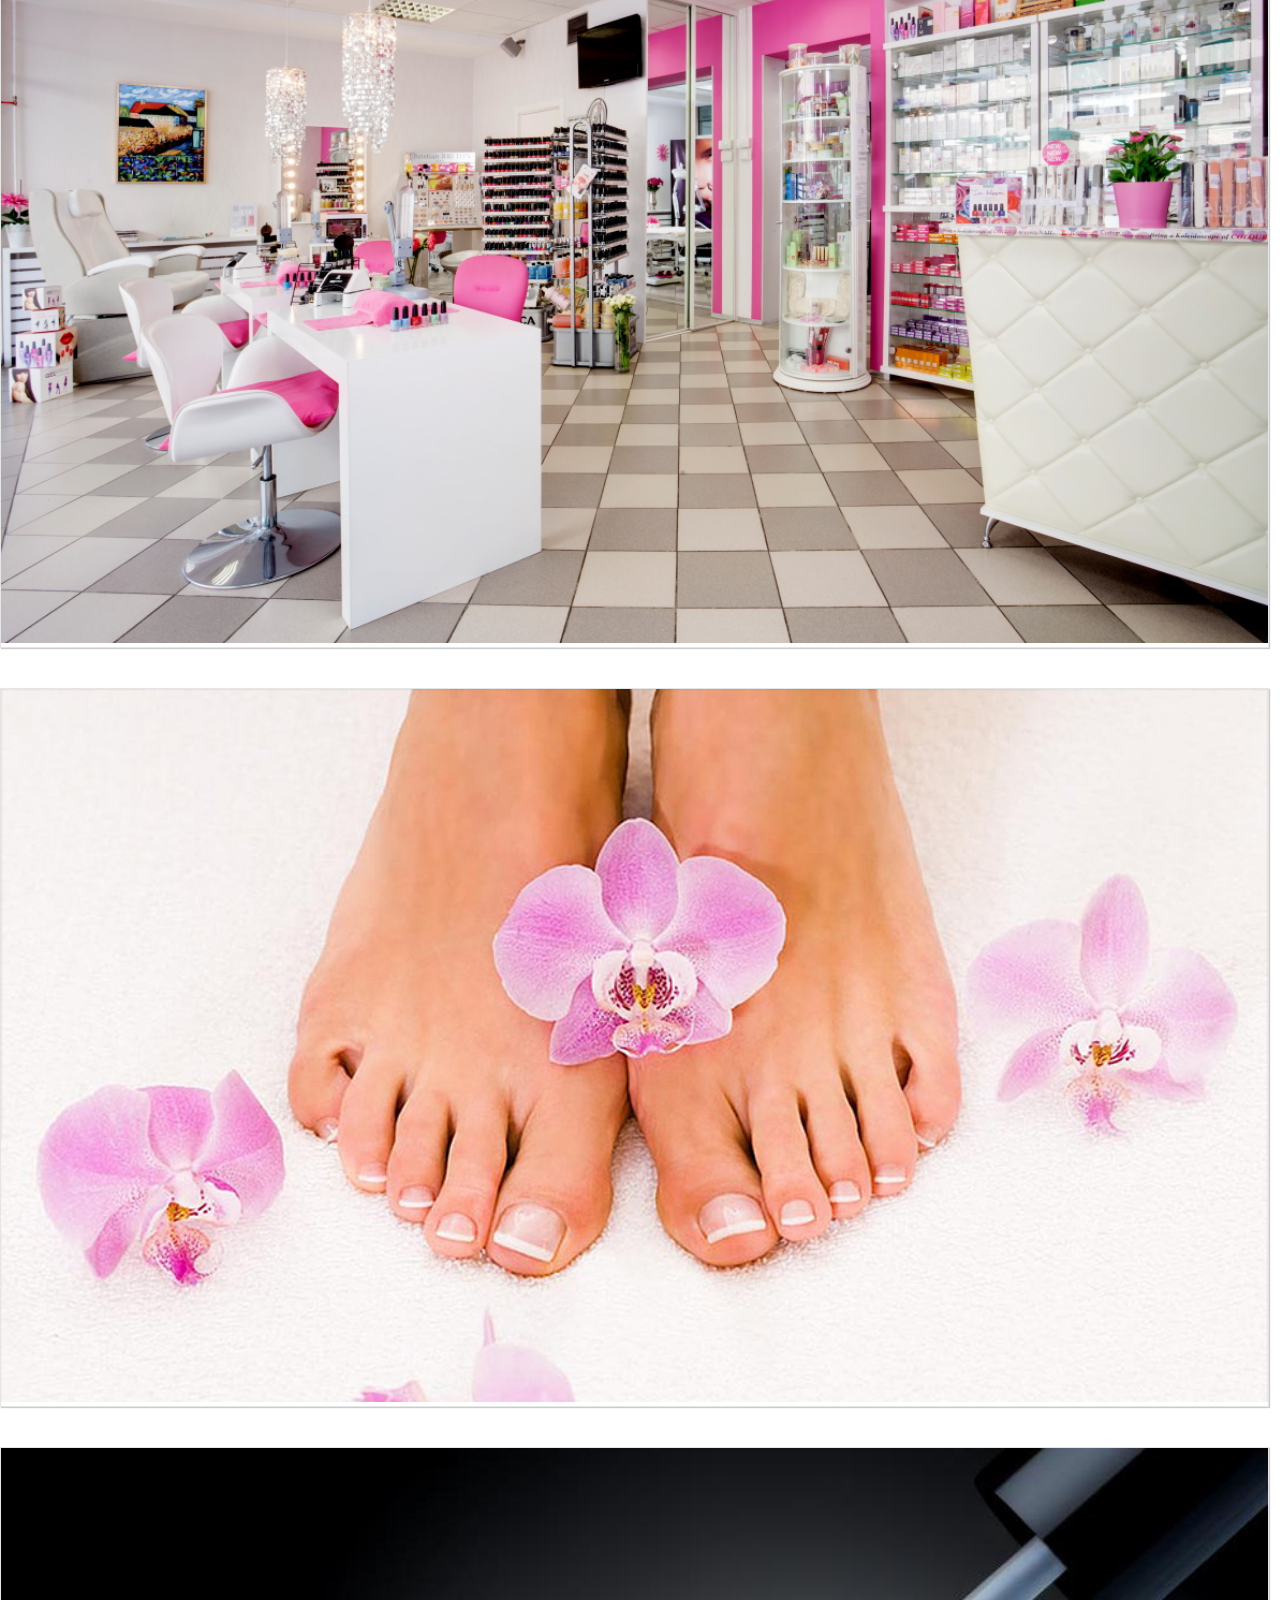
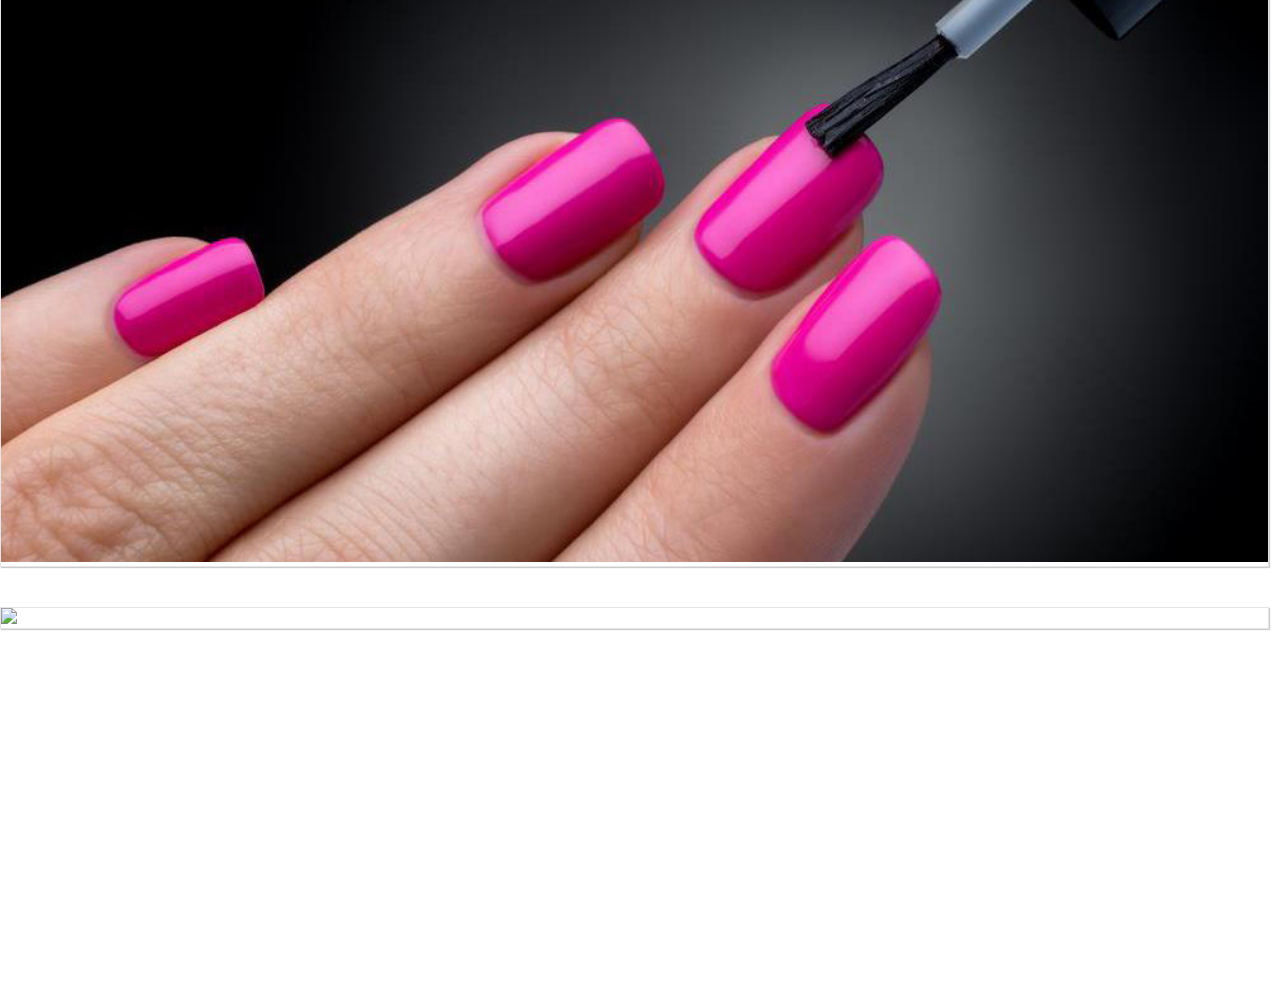
==== commit e3faa3d5: "update" ====
--- a/galerija.html
+++ b/galerija.html
@@ -12,23 +12,10 @@
     <meta name="author" content="Marko Maletin markomaletin@gmail.com">
     <meta name="keywords" content="AMD Studio, sminka, nokti, depilacija, masaza, frizura">
 
+    <script src="js/jquery.js"></script>
 
     <style>
 
-
-        #sadrzaj
-        {
-            color: #171415;
-            padding: 50px;
-
-            width: 80%;
-            margin-left: auto;
-            margin-right: auto;
-            margin-top: 100px;
-            margin-bottom: 0px;
-           // box-shadow: 0px 0px 5px gray ;
-            z-index: -10;
-        }
 
 
 
@@ -94,23 +81,27 @@
         {
             position: fixed;
             left:20%;
-            //top: 10%;
+            top: 10vh;
             height: auto;
+            max-height: 80vh;
             width: 60%;
+            background-color: rgba(255,255,255,0.9);
             z-index: 100;
             display: none;
-            top: calc( -50vh + 50%);
-            bottom: calc( -50vh + 50%);
-            margin-top: auto;
-            margin-bottom: auto;
+            margin: 0 auto;
+            border: rgba(0,0,0,0.6) 10px solid;
+            padding: 0;
 
         }
 
         #full img
         {
-            border: rgba(0,0,0,0.6) 10px solid;
-            width: 100%;
+            //border: rgba(0,0,0,0.6) 10px solid;
+            width: auto;
+            max-width: 100%;
             height: auto;
+            max-height: 80vh;
+            margin: 0 auto;
         }
 
         #close
@@ -120,8 +111,9 @@
             border-radius: 35px;
             border: white solid 3px;
             float: right;
-            position: relative;
-            top: 35px;
+            position: absolute;
+            right: 35px;
+            top: -20px;
             background:url("slike/close.png") #660022 no-repeat center ;
             background-size: 20px 20px;
         }
@@ -136,9 +128,9 @@
         #napred
         {
             width: 60px;
-            height: 18%;
+            height: 100px;
             position: absolute;
-            right: -10px;
+            right: 0;
             top: 45%;
             background: #171415 url("slike/forward.png") no-repeat center;
             background-size: 50px 50px;
@@ -151,9 +143,9 @@
         #nazad
         {
             width: 60px;
-            height: 18%;
+            height: 100px;
             position: absolute;
-            left: 10px;
+            left: 0;
             top: 45%;
             background: #171415 url("slike/back.png") no-repeat center;
             background-size: 50px 50px;
@@ -167,6 +159,10 @@
             cursor: pointer;
         }
 
+        footer
+        {
+            top: 30vh;
+        }
 
         @media only screen and (max-width: 1300px) {
 
@@ -268,19 +264,19 @@
 
 
         <div class="spoljasnji">
-                <img class="slika" src="slike/proba.JPG" onclick="prikazi(this)">
-        </div>
-
-        <div class="spoljasnji">
-                <img  class="slika" src="slike/pedikir.jpg" onclick="prikazi(this)">
-        </div>
-
-        <div class="spoljasnji">
-                <img class="slika"  src="slike/manikir.jpg" onclick="prikazi(this)">
-        </div>
-
-        <div class="spoljasnji">
-                <img class="slika"  src="slike/frizer.jpg" onclick="prikazi(this)">
+                <img class="slika" src="slike/proba.JPG">
+        </div>
+
+        <div class="spoljasnji">
+                <img  class="slika" src="slike/pedikir.jpg">
+        </div>
+
+        <div class="spoljasnji">
+                <img class="slika"  src="slike/manikir.jpg">
+        </div>
+
+        <div class="spoljasnji">
+                <img class="slika"  src="https://ocdn.eu/pulscms-transforms/1/IW8ktkqTURBXy8wZDNjZTJjZmRkMjEzN2Q1NmI5NzFiYzM3MTU4NTBkYi5qcGVnkZUCzQJsAMLD">
         </div>
 
     </div>
@@ -289,19 +285,19 @@
 
 
         <div class="spoljasnji">
-            <img class="slika" src="slike/sminka.jpg" onclick="prikazi(this)">
-        </div>
-
-        <div class="spoljasnji">
-            <img  class="slika" src="slike/pedikir.jpg" onclick="prikazi(this)">
-        </div>
-
-        <div class="spoljasnji">
-            <img class="slika"  src="slike/manikir.jpg" onclick="prikazi(this)">
-        </div>
-
-        <div class="spoljasnji">
-            <img class="slika"  src="slike/frizer.jpg" onclick="prikazi(this)">
+            <img class="slika" src="slike/proba.JPG">
+        </div>
+
+        <div class="spoljasnji">
+            <img  class="slika" src="slike/pedikir.jpg">
+        </div>
+
+        <div class="spoljasnji">
+            <img class="slika"  src="slike/manikir.jpg">
+        </div>
+
+        <div class="spoljasnji">
+            <img class="slika"  src="https://ocdn.eu/pulscms-transforms/1/IW8ktkqTURBXy8wZDNjZTJjZmRkMjEzN2Q1NmI5NzFiYzM3MTU4NTBkYi5qcGVnkZUCzQJsAMLD">
         </div>
 
     </div>
@@ -310,22 +306,45 @@
 
 
         <div class="spoljasnji">
-            <img class="slika" src="slike/sminka.jpg" onclick="prikazi(this)">
-        </div>
-
-        <div class="spoljasnji">
-            <img  class="slika" src="slike/pedikir.jpg" onclick="prikazi(this)">
-        </div>
-
-        <div class="spoljasnji">
-            <img class="slika"  src="slike/manikir.jpg" onclick="prikazi(this)">
-        </div>
-
-        <div class="spoljasnji">
-            <img class="slika"  src="slike/frizer.jpg" onclick="prikazi(this)">
-        </div>
-
-    </div>
+            <img class="slika" src="slike/proba.JPG">
+        </div>
+
+        <div class="spoljasnji">
+            <img  class="slika" src="slike/pedikir.jpg">
+        </div>
+
+        <div class="spoljasnji">
+            <img class="slika"  src="slike/manikir.jpg">
+        </div>
+
+        <div class="spoljasnji">
+            <img class="slika"  src="https://ocdn.eu/pulscms-transforms/1/IW8ktkqTURBXy8wZDNjZTJjZmRkMjEzN2Q1NmI5NzFiYzM3MTU4NTBkYi5qcGVnkZUCzQJsAMLD">
+        </div>
+
+    </div>
+
+    <div class="red">
+
+
+        <div class="spoljasnji">
+            <img class="slika" src="slike/proba.JPG">
+        </div>
+
+        <div class="spoljasnji">
+            <img  class="slika" src="slike/pedikir.jpg">
+        </div>
+
+        <div class="spoljasnji">
+            <img class="slika"  src="slike/manikir.jpg">
+        </div>
+
+        <div class="spoljasnji">
+            <img class="slika"  src="https://ocdn.eu/pulscms-transforms/1/IW8ktkqTURBXy8wZDNjZTJjZmRkMjEzN2Q1NmI5NzFiYzM3MTU4NTBkYi5qcGVnkZUCzQJsAMLD">
+        </div>
+
+    </div>
+
+
 
     <hr>
 
@@ -333,10 +352,10 @@
 </div>
 
 <div id="full">
-    <div id="close" onclick="ugasi()"></div>
+    <div id="close" ></div>
     <img id="full_slika" src="slike/frizer.jpg"  onclick="sledeca_slika()">
-    <div id="napred" onclick="sledeca_slika()"></div>
-    <div id="nazad" onclick="prethodna_slika()"></div>
+    <div id="napred" ></div>
+    <div id="nazad"></div>
 </div>
 
 
--- a/css/osnova.css
+++ b/css/osnova.css
@@ -4,6 +4,7 @@
 {
     margin: 0px;
     font-family: 'Montserrat', sans-serif;
+    position: relative;
 }
 
 
@@ -102,6 +103,20 @@
 
 }
 
+#sadrzaj
+{
+    color: #171415;
+    padding: 50px;
+    height: auto;
+    width: 80%;
+    margin-left: auto;
+    margin-right: auto;
+    margin-top: 140px;
+
+// box-shadow: 0px 0px 5px gray ;
+    z-index: -10;
+}
+
 #trenutna
 {
     color: #80002a;
@@ -135,9 +150,12 @@
 footer
 {
 
-    clear: both;
+    //clear: both;
     position: relative;
-    top: 50px;
+    bottom: 0;
+    margin: 0;
+    padding: 0;
+    //top: 50px;
     width: 100%;
     height: 100px;
 
